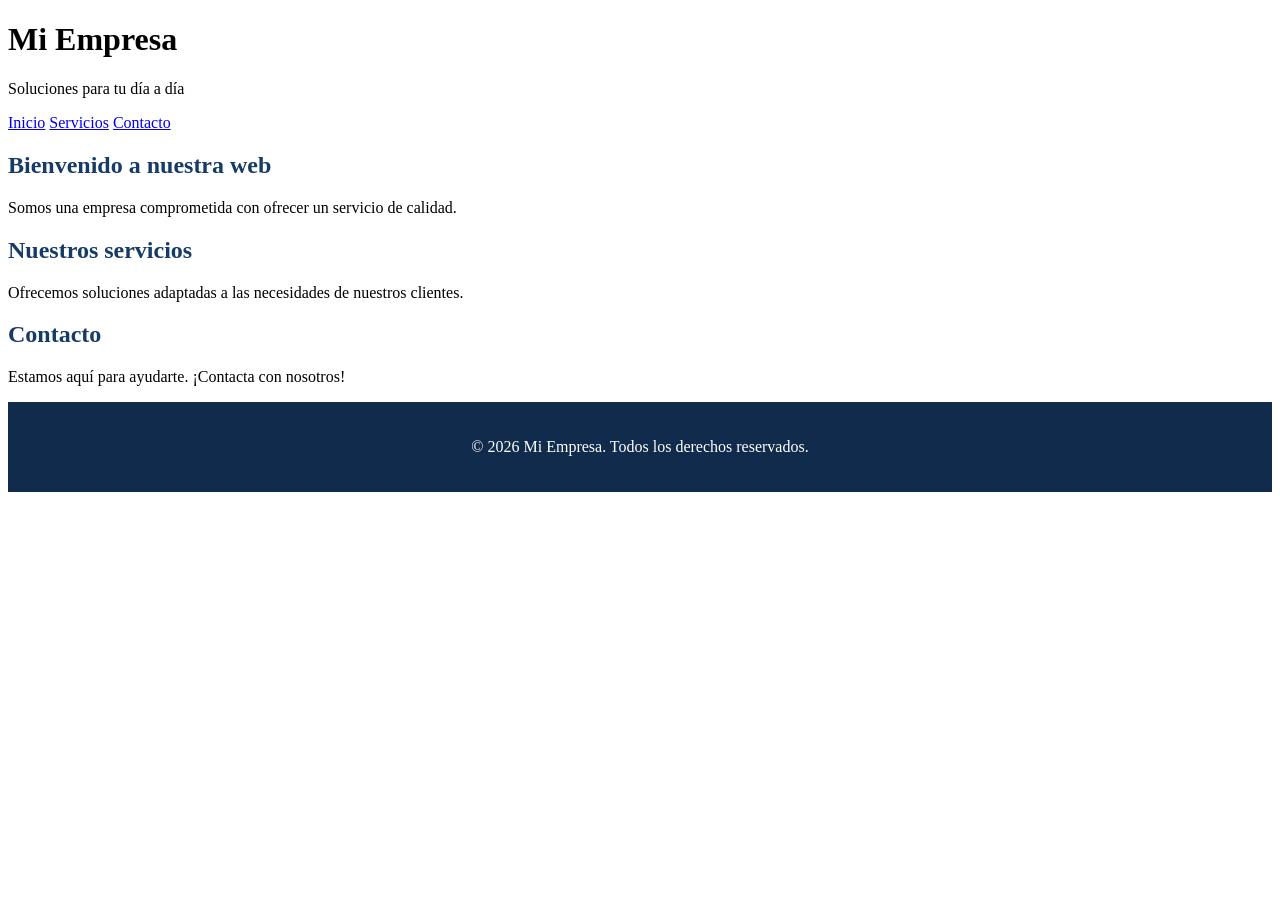
==== index.html @ 4901da16 "Añadir página web y estilos" ====
<!DOCTYPE html>
<html lang="es">
<head>
    <meta charset="UTF-8">
    <meta name="viewport" content="width=device-width, initial-scale=1.0">
    <title>Mi Empresa</title>
    <link rel="stylesheet" href="styles.css">
</head>
<body>
    <header>
        <h1>Mi Empresa</h1>
        <p>Soluciones para tu día a día</p>
    </header>

    <nav>
        <a href="#inicio">Inicio</a>
        <a href="#servicios">Servicios</a>
        <a href="#contacto">Contacto</a>
    </nav>

    <main>
        <section id="inicio">
            <h2>Bienvenido a nuestra web</h2>
            <p>Somos una empresa comprometida con ofrecer un servicio de calidad.</p>
        </section>

        <section id="servicios">
            <h2>Nuestros servicios</h2>
            <p>Ofrecemos soluciones adaptadas a las necesidades de nuestros clientes.</p>
        </section>

        <section id="contacto">
            <h2>Contacto</h2>
            <p>Estamos aquí para ayudarte. ¡Contacta con nosotros!</p>
        </section>
    </main>

    <footer>
        <p>&copy; 2026 Mi Empresa. Todos los derechos reservados.</p>
    </footer>
</body>
</html>
---- styles.css ----
}

section {
    background-color: white;
    margin-bottom: 20px;
    padding: 25px;
    border-radius: 8px;
    box-shadow: 0 2px 8px rgba(0, 0, 0, 0.08);
}

section h2 {
    color: #173b67;
}

/* Pie de página */
footer {
    background-color: #102b4c;
    color: white;
    text-align: center;
    padding: 20px;
}
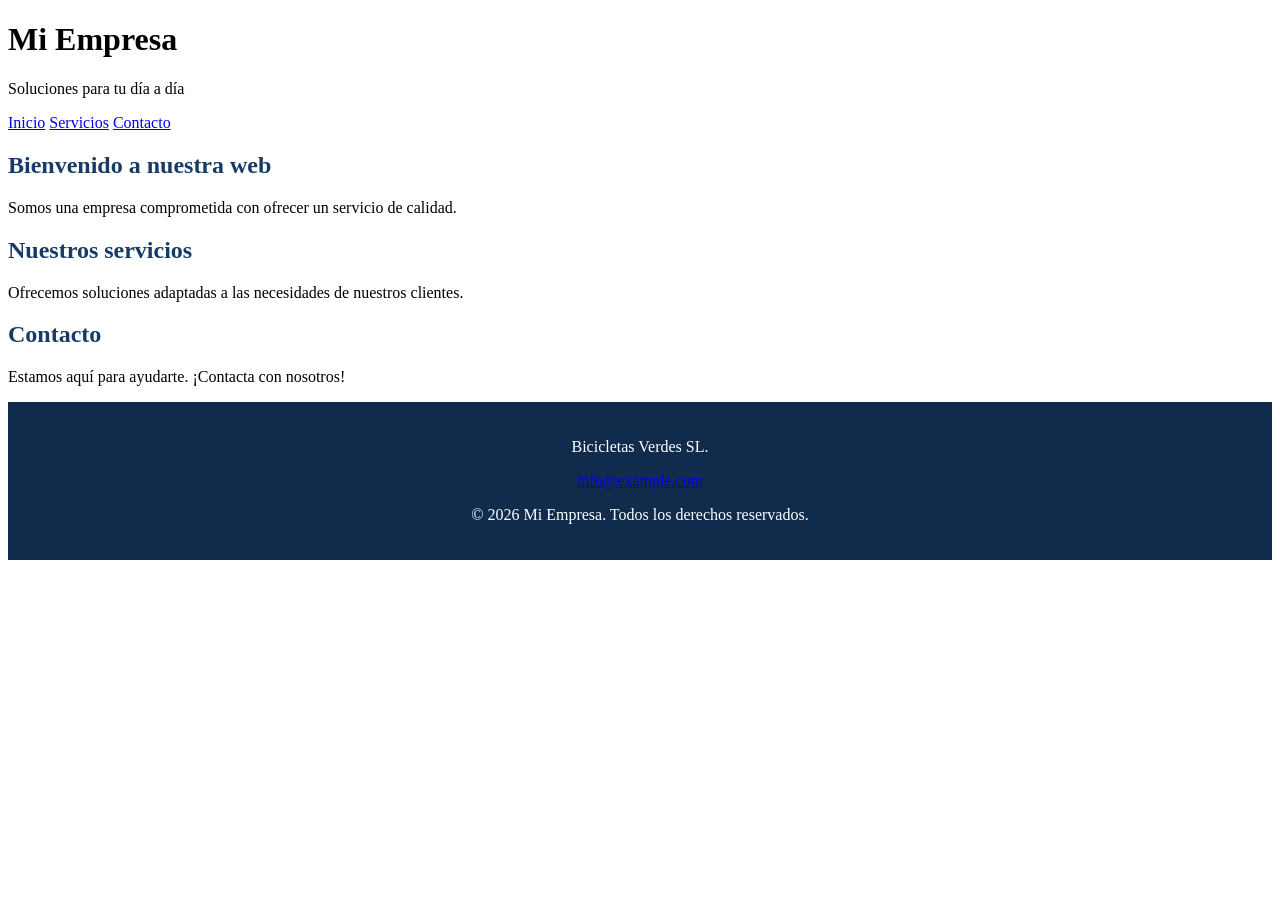
==== commit 9b70545a: "Add contact information" ====
--- a/index.html
+++ b/index.html
@@ -35,7 +35,11 @@
         </section>
     </main>
 
-    <footer>
+     <footer>
+        <p>Bicicletas Verdes SL.</p>
+        <p>
+            <a href="mailto:info@example.com">info@example.com</a>
+        </p>
         <p>&copy; 2026 Mi Empresa. Todos los derechos reservados.</p>
     </footer>
 </body>
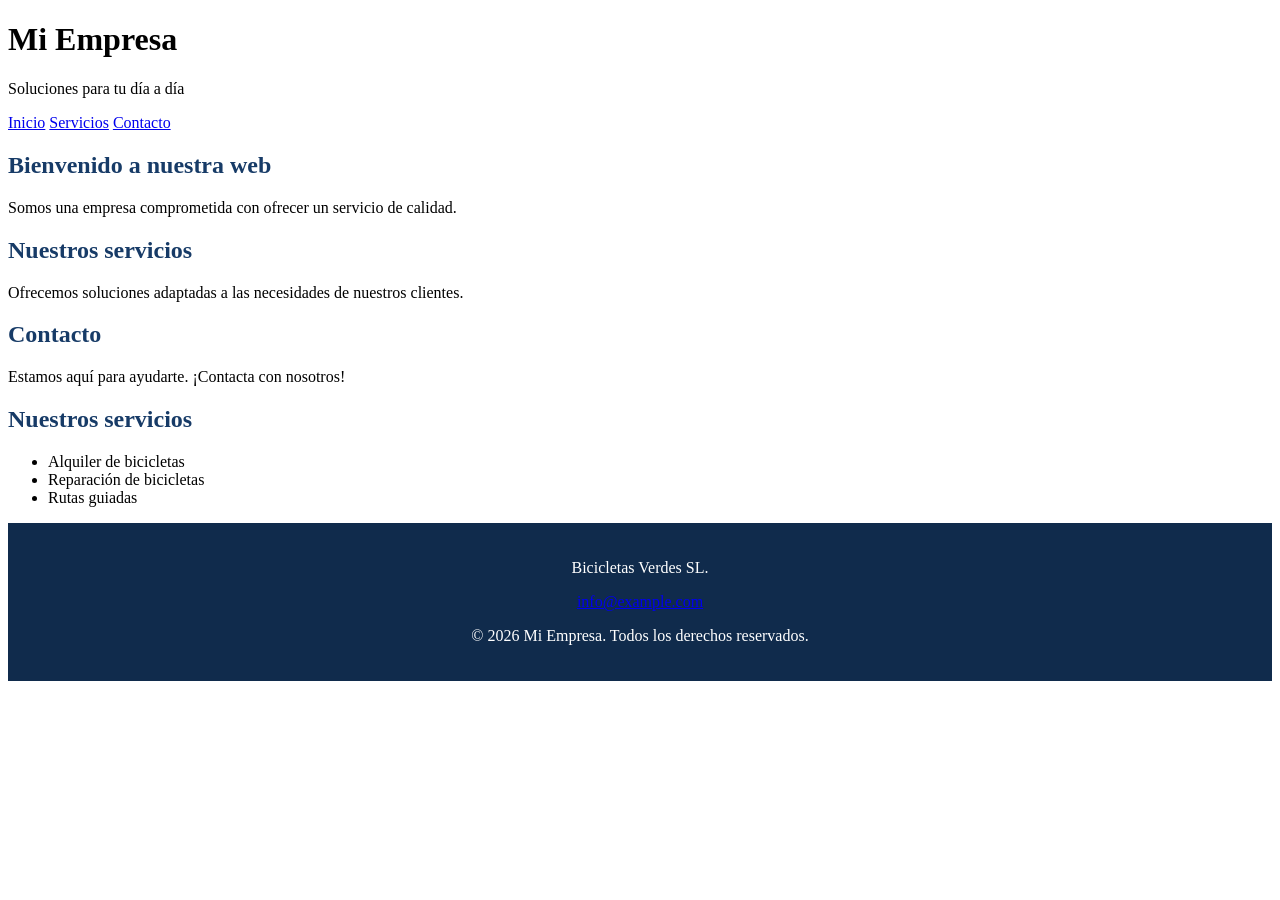
==== commit 02bd4302: "Add services section on home branch" ====
--- a/index.html
+++ b/index.html
@@ -35,6 +35,14 @@
         </section>
     </main>
 
+<section>
+    <h2>Nuestros servicios</h2>
+    <ul>
+        <li>Alquiler de bicicletas</li>
+        <li>Reparación de bicicletas</li>
+        <li>Rutas guiadas</li>
+    </ul>
+</section>
      <footer>
         <p>Bicicletas Verdes SL.</p>
         <p>
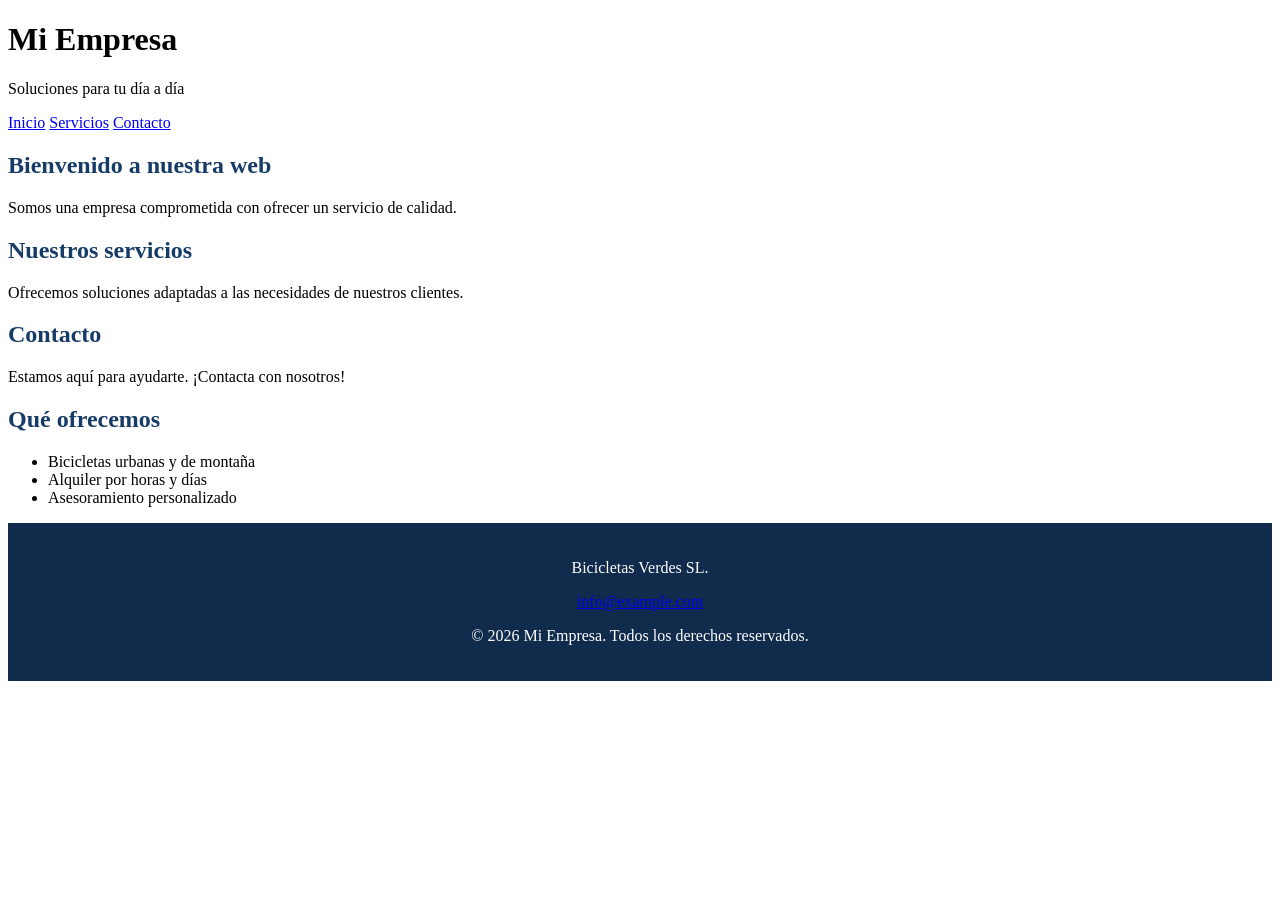
==== commit b7357fb7: "Add alternative services section on main" ====
--- a/index.html
+++ b/index.html
@@ -34,13 +34,12 @@
             <p>Estamos aquí para ayudarte. ¡Contacta con nosotros!</p>
         </section>
     </main>
-
 <section>
-    <h2>Nuestros servicios</h2>
+    <h2>Qué ofrecemos</h2>
     <ul>
-        <li>Alquiler de bicicletas</li>
-        <li>Reparación de bicicletas</li>
-        <li>Rutas guiadas</li>
+        <li>Bicicletas urbanas y de montaña</li>
+        <li>Alquiler por horas y días</li>
+        <li>Asesoramiento personalizado</li>
     </ul>
 </section>
      <footer>
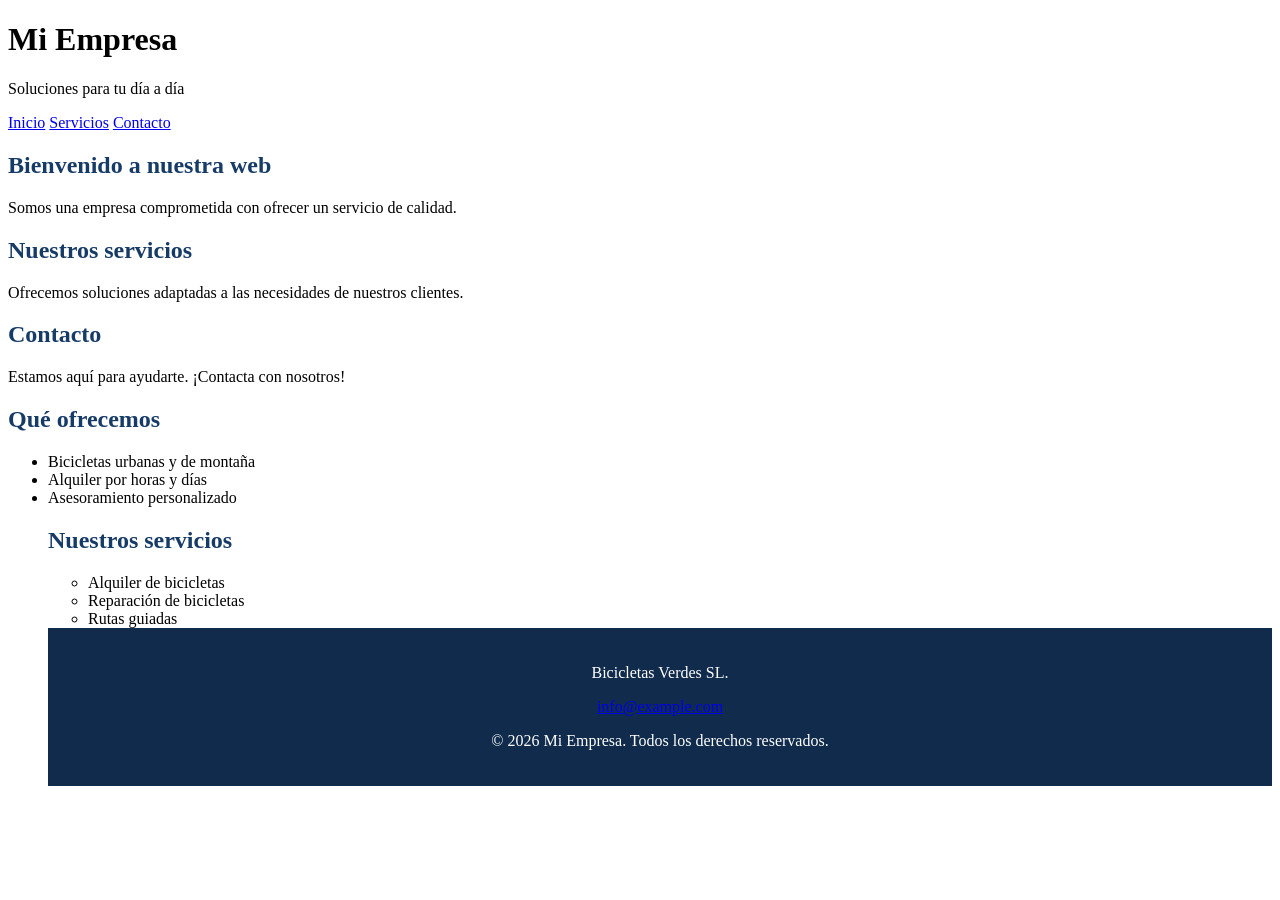
==== commit 3cbd446b: "Resolve merge conflict preserving both service sections" ====
--- a/index.html
+++ b/index.html
@@ -40,6 +40,13 @@
         <li>Bicicletas urbanas y de montaña</li>
         <li>Alquiler por horas y días</li>
         <li>Asesoramiento personalizado</li>
+
+<section>
+    <h2>Nuestros servicios</h2>
+    <ul>
+        <li>Alquiler de bicicletas</li>
+        <li>Reparación de bicicletas</li>
+        <li>Rutas guiadas</li>
     </ul>
 </section>
      <footer>
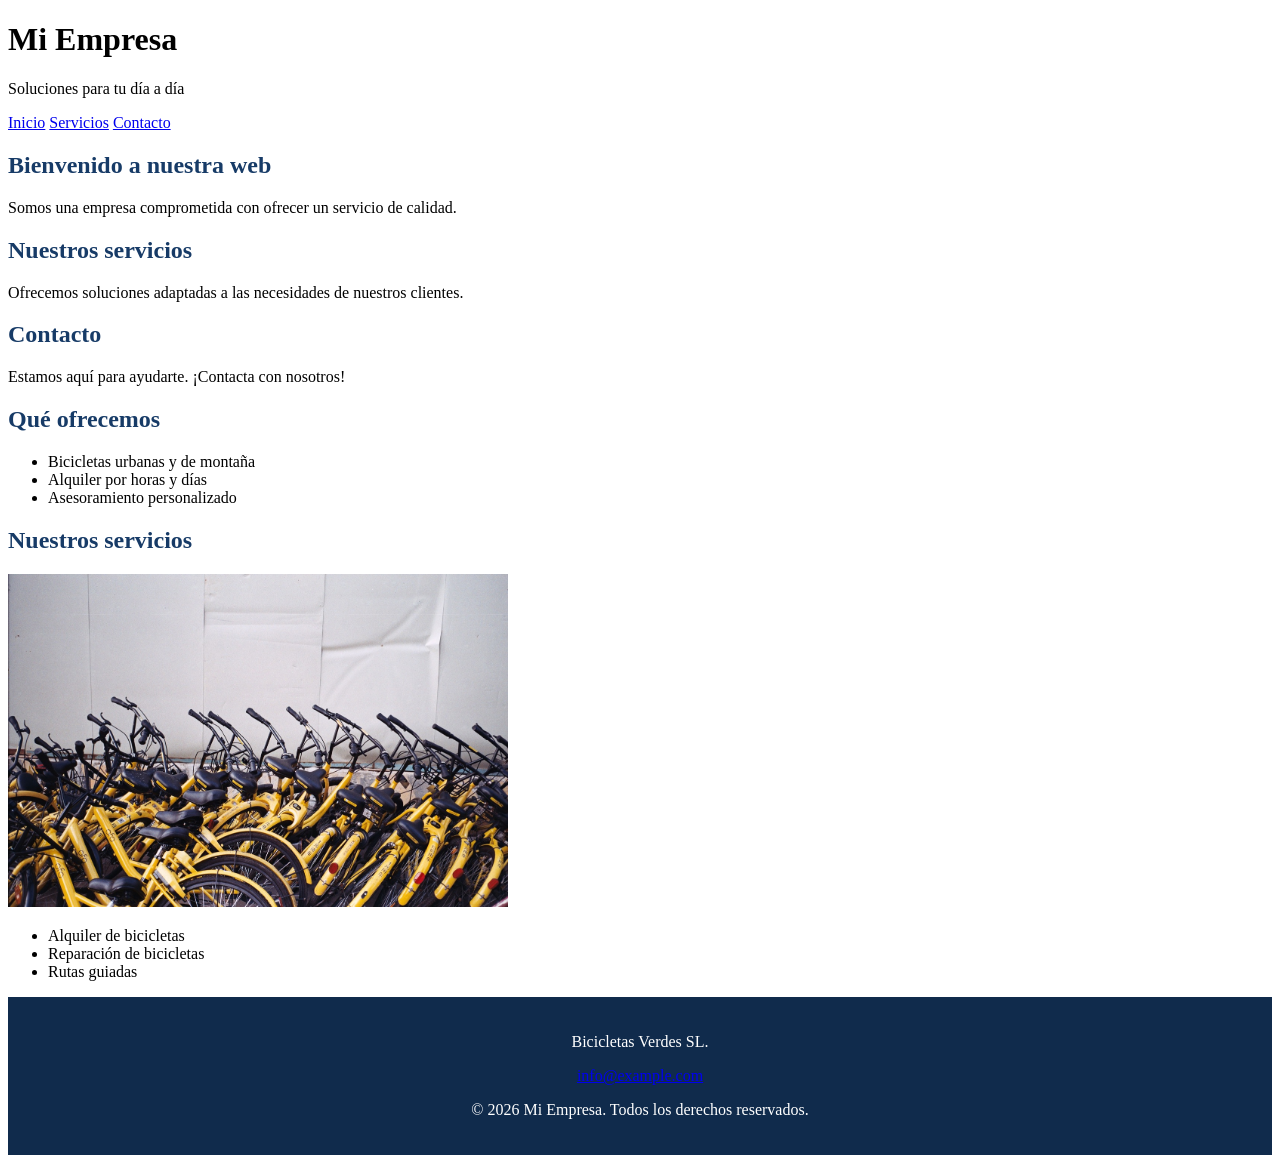
==== commit 3fe47926: "Add first image" ====
--- a/index.html
+++ b/index.html
@@ -33,23 +33,26 @@
             <h2>Contacto</h2>
             <p>Estamos aquí para ayudarte. ¡Contacta con nosotros!</p>
         </section>
+        <section>
+            <h2>Qué ofrecemos</h2>
+            <ul>
+                <li>Bicicletas urbanas y de montaña</li>
+                <li>Alquiler por horas y días</li>
+                <li>Asesoramiento personalizado</li>
+            </ul>
+        </section>
+
+        <section>
+            <h2>Nuestros servicios</h2>
+           <img src="img/bikes.jpg" alt="Bicicletas listas para alquilar" width="500">
+            <ul>
+                <li>Alquiler de bicicletas</li>
+                <li>Reparación de bicicletas</li>
+                <li>Rutas guiadas</li>
+            </ul>
+        </section>
     </main>
-<section>
-    <h2>Qué ofrecemos</h2>
-    <ul>
-        <li>Bicicletas urbanas y de montaña</li>
-        <li>Alquiler por horas y días</li>
-        <li>Asesoramiento personalizado</li>
-
-<section>
-    <h2>Nuestros servicios</h2>
-    <ul>
-        <li>Alquiler de bicicletas</li>
-        <li>Reparación de bicicletas</li>
-        <li>Rutas guiadas</li>
-    </ul>
-</section>
-     <footer>
+    <footer>
         <p>Bicicletas Verdes SL.</p>
         <p>
             <a href="mailto:info@example.com">info@example.com</a>
--- a/styles.css
+++ b/styles.css
@@ -12,6 +12,15 @@
     color: #173b67;
 }
 
+.service-image {
+    display: block;
+    width: 100%;
+    max-width: 640px;
+    height: auto;
+    margin: 16px 0;
+    border-radius: 8px;
+}
+
 /* Pie de página */
 footer {
     background-color: #102b4c;
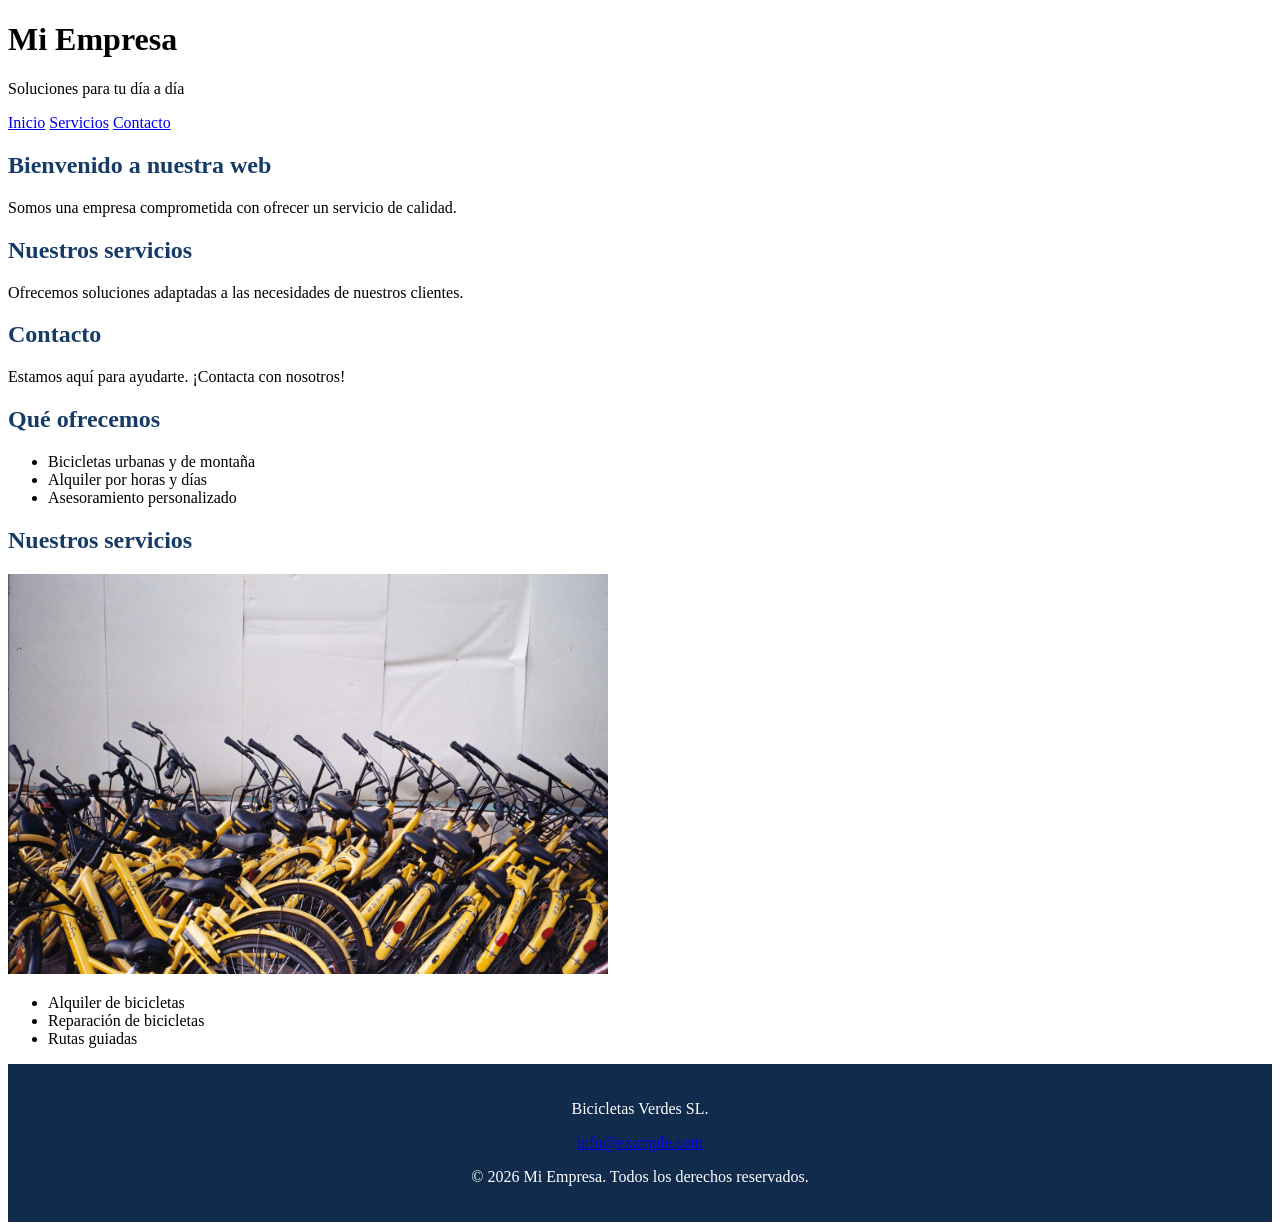
==== commit 00078cbd: "Add first image" ====
--- a/index.html
+++ b/index.html
@@ -44,7 +44,7 @@
 
         <section>
             <h2>Nuestros servicios</h2>
-           <img src="img/bikes.jpg" alt="Bicicletas listas para alquilar" width="500">
+           <img src="img/bikes.jpg" alt="Bicicletas listas para alquilar" width="600">
             <ul>
                 <li>Alquiler de bicicletas</li>
                 <li>Reparación de bicicletas</li>
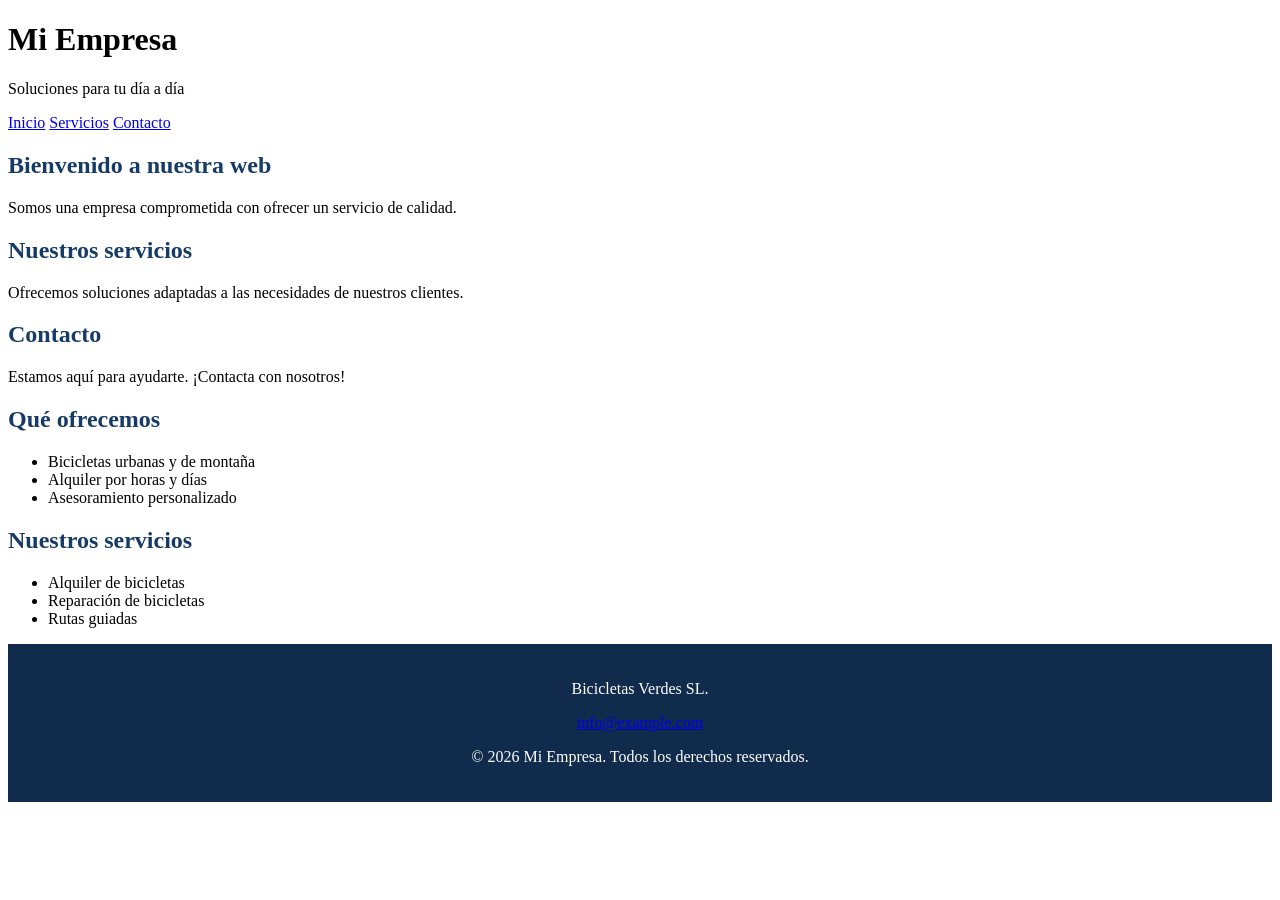
==== commit 191d7379: "Resolve image merge conflict" ====
--- a/index.html
+++ b/index.html
@@ -42,17 +42,15 @@
             </ul>
         </section>
 
-        <section>
-            <h2>Nuestros servicios</h2>
-           <img src="img/bikes.jpg" alt="Bicicletas listas para alquilar" width="600">
-            <ul>
-                <li>Alquiler de bicicletas</li>
-                <li>Reparación de bicicletas</li>
-                <li>Rutas guiadas</li>
-            </ul>
-        </section>
-    </main>
-    <footer>
+<section>
+    <h2>Nuestros servicios</h2>
+    <ul>
+        <li>Alquiler de bicicletas</li>
+        <li>Reparación de bicicletas</li>
+        <li>Rutas guiadas</li>
+    </ul>
+</section>
+     <footer>
         <p>Bicicletas Verdes SL.</p>
         <p>
             <a href="mailto:info@example.com">info@example.com</a>
